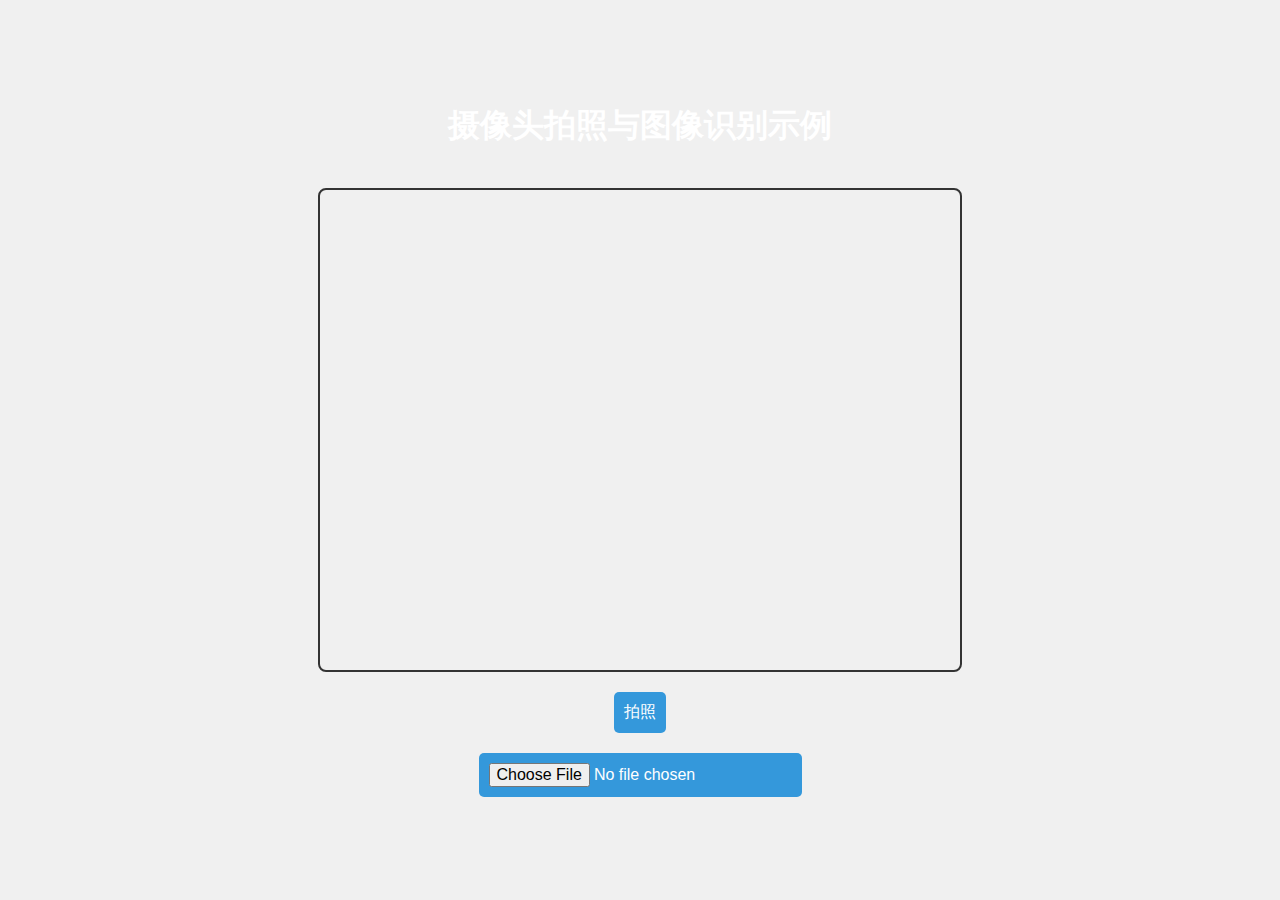
==== index.html @ c5b126ef "feat: take photos and save it." ====
<!DOCTYPE html>
<html lang="en">
<head>
    <meta charset="UTF-8">
    <meta name="viewport" content="width=device-width, initial-scale=1.0">
    <title>摄像头拍照与图像识别示例</title>
 <style>
        body {
			background-image:url("bg.png");
			background-repeat: no-repeat;
			background-size: cover;
            font-family: 'Arial', sans-serif;
            background-color: #f0f0f0;
            margin: 0;
            padding: 0;
            display: flex;
            flex-direction: column;
            align-items: center;
            justify-content: center;
            height: 100vh;
            color: #333;
        }

        h1 {
            margin-bottom: 20px;
        }

        #video, #canvas, #previewImage {
            border: 2px solid #333;
            margin-top: 20px;
            border-radius: 8px;
            max-width: 100%;
        }

        button, input, a {
            margin-top: 20px;
            padding: 10px;
            background-color: #3498db;
            color: #fff;
            border: none;
            border-radius: 5px;
            cursor: pointer;
            font-size: 16px;
            text-decoration: none;
            display: inline-block;
            transition: background-color 0.3s;
        }

        button:hover, input:hover, a:hover {
            background-color: #2980b9;
        }

        #history, #result {
            margin-top: 20px;
            text-align: center;
        }

        #history img {
            margin-top: 10px;
            border: 2px solid #333;
            border-radius: 8px;
            max-width: 100%;
        }
    </style>
</head>
<body>
    <h1 style="color:white">摄像头拍照与图像识别示例</h1>

    <video id="video" width="640" height="480" autoplay></video>
    <button id="captureButton">拍照</button>
    <input type="file" id="fileInput" accept="image/*"> <!-- 新增文件上传输入 -->
    <canvas id="canvas" style="display: none;"></canvas>
    <a id="downloadLink" style="display: none;">下载照片</a>
    <div id="result"></div>

    <!-- 新增用于预览图片的元素 -->
    <div style="display: none;">
        <h2 style="display: none;">选择的图片预览</h2>
        <img id="previewImage" style="max-width: 100%;">
    </div>

    <script>
        document.addEventListener("DOMContentLoaded", function () {
            const video = document.getElementById('video');
            const captureButton = document.getElementById('captureButton');
            const fileInput = document.getElementById('fileInput'); // 新增文件上传输入
            const canvas = document.getElementById('canvas');
            const downloadLink = document.getElementById('downloadLink');
            const resultDiv = document.getElementById('result');
            const historyDiv = document.getElementById('history');
            const previewImage = document.getElementById('previewImage'); // 新增用于预览图片的元素

            navigator.mediaDevices.getUserMedia({ video: true })
                .then((stream) => {
                    video.srcObject = stream;
                })
                .catch((error) => {
                    console.error('无法获取摄像头画面:', error);
                });

            captureButton.addEventListener('click', function () {
                takePicture();
            });

            fileInput.addEventListener('change', function (event) {
                const file = event.target.files[0];
                if (file) {
                    processImage(file);
                }
            });

            function takePicture() {
                canvas.style.display = 'block';
                const context = canvas.getContext('2d');
                const width = video.videoWidth;
                const height = video.videoHeight;

                canvas.width = width;
                canvas.height = height;

                context.drawImage(video, 0, 0, width, height);

                const imageDataUrl = canvas.toDataURL('image/png');
                localStorage.setItem('capturedImage', imageDataUrl);

                downloadLink.href = imageDataUrl;
                downloadLink.download = 'captured_image.png';
                downloadLink.style.display = 'block';

                const result = recognizeImage(imageDataUrl);
                resultDiv.innerHTML = `识别结果：${result}`;

                const history = JSON.parse(localStorage.getItem('history')) || [];
                history.push({ image: imageDataUrl, result });
                localStorage.setItem('history', JSON.stringify(history));

                updateHistoryDisplay(history);
            }

            function processImage(file) {
                const reader = new FileReader();
                reader.onload = function (event) {
                    const imageDataUrl = event.target.result;

                    // 显示预览图片
                    previewImage.src = imageDataUrl;
                    previewImage.style.display = 'block';

                    const result = recognizeImage(imageDataUrl);
                    resultDiv.innerHTML = `识别结果：${result}`;
                };
                reader.readAsDataURL(file);
            }

            function recognizeImage(imageDataUrl) {
                // 简单的示例：判断图像中是否有动物
                const image = new Image();
                image.src = imageDataUrl;

                // 假设我们使用一个简单的规则判断是否有动物（这里仅作为示例）
                const hasAnimal = Math.random() > 0.5;

                return hasAnimal ? '图像中有动物' : '图像中是人类';
            }

            function updateHistoryDisplay(history) {
                historyDiv.innerHTML = '<h2>历史记录</h2>';

                for (const entry of history) {
                    const entryDiv = document.createElement('div');
                    entryDiv.innerHTML = `
                        <img src="${entry.image}" alt="History Image" style="max-width: 100%;">
                        <p>识别结果：${entry.result}</p>
                    `;
                    historyDiv.appendChild(entryDiv);
                }
            }
        });
    </script>
</body>
</html>
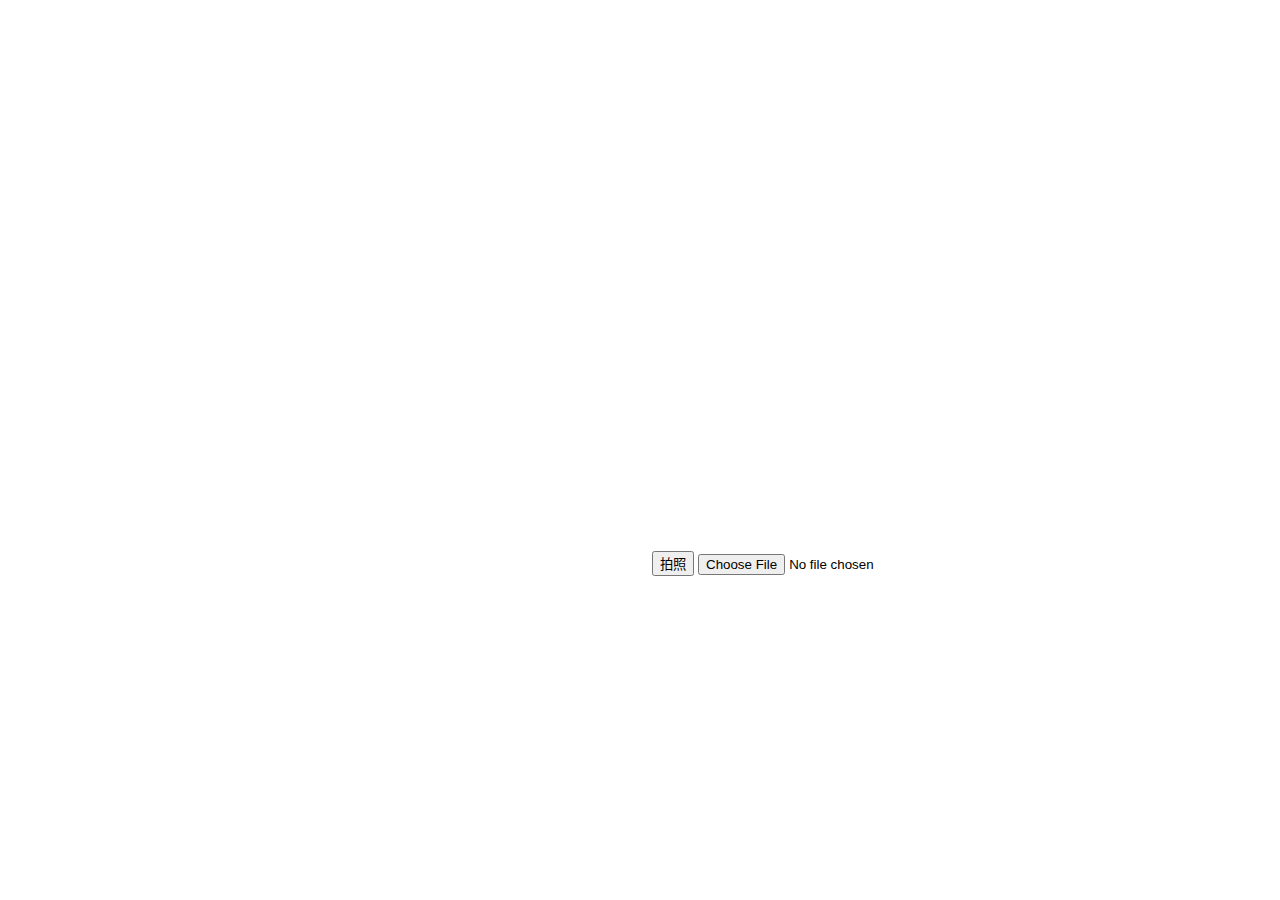
==== commit d464b131: "change" ====
--- a/index.html
+++ b/index.html
@@ -1,67 +1,10 @@
 <!DOCTYPE html>
-<html lang="en">
+<html lang="zh-CN">
 <head>
     <meta charset="UTF-8">
     <meta name="viewport" content="width=device-width, initial-scale=1.0">
     <title>摄像头拍照与图像识别示例</title>
- <style>
-        body {
-			background-image:url("bg.png");
-			background-repeat: no-repeat;
-			background-size: cover;
-            font-family: 'Arial', sans-serif;
-            background-color: #f0f0f0;
-            margin: 0;
-            padding: 0;
-            display: flex;
-            flex-direction: column;
-            align-items: center;
-            justify-content: center;
-            height: 100vh;
-            color: #333;
-        }
-
-        h1 {
-            margin-bottom: 20px;
-        }
-
-        #video, #canvas, #previewImage {
-            border: 2px solid #333;
-            margin-top: 20px;
-            border-radius: 8px;
-            max-width: 100%;
-        }
-
-        button, input, a {
-            margin-top: 20px;
-            padding: 10px;
-            background-color: #3498db;
-            color: #fff;
-            border: none;
-            border-radius: 5px;
-            cursor: pointer;
-            font-size: 16px;
-            text-decoration: none;
-            display: inline-block;
-            transition: background-color 0.3s;
-        }
-
-        button:hover, input:hover, a:hover {
-            background-color: #2980b9;
-        }
-
-        #history, #result {
-            margin-top: 20px;
-            text-align: center;
-        }
-
-        #history img {
-            margin-top: 10px;
-            border: 2px solid #333;
-            border-radius: 8px;
-            max-width: 100%;
-        }
-    </style>
+    <style src="styles/style.css"></style>
 </head>
 <body>
     <h1 style="color:white">摄像头拍照与图像识别示例</h1>
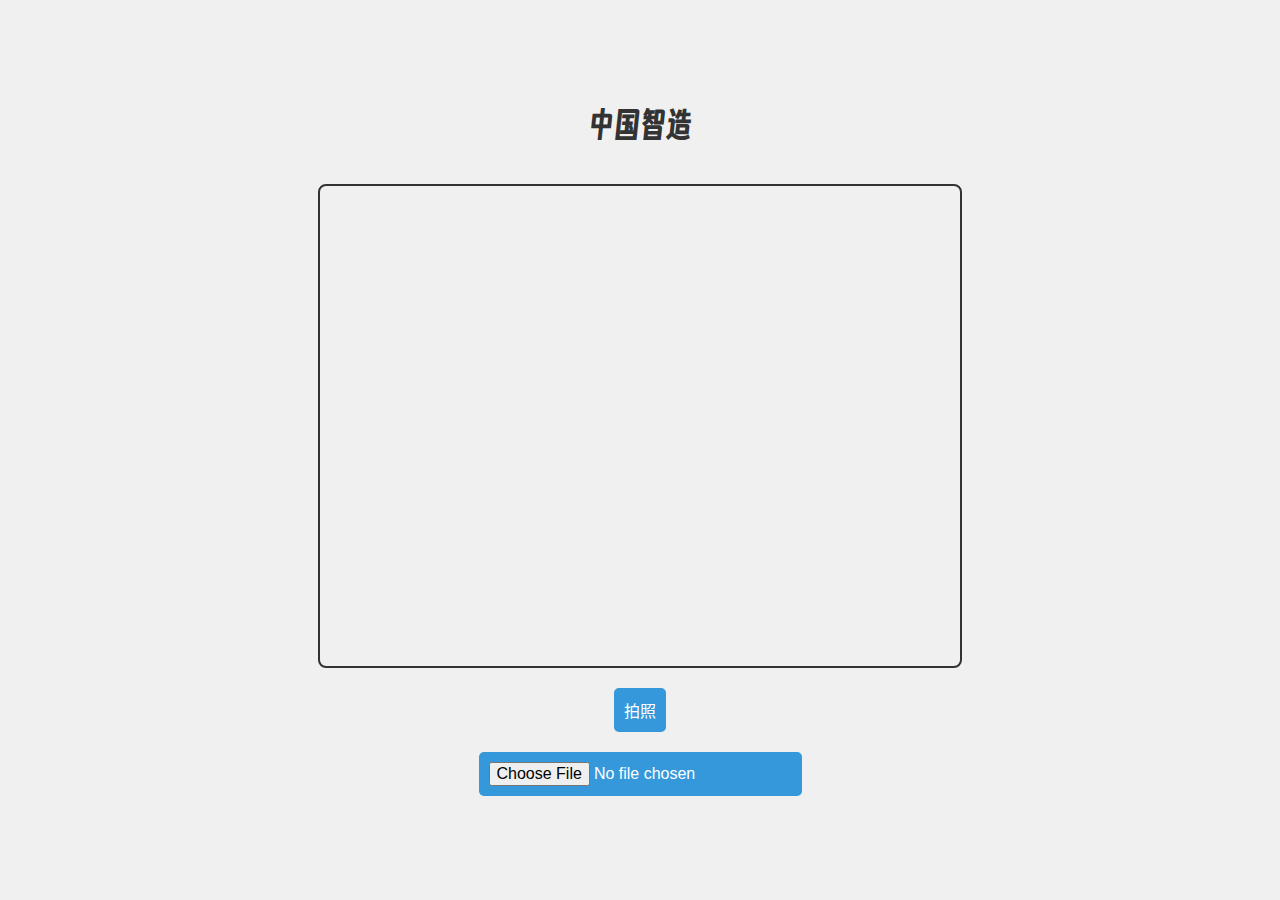
==== commit 419616e0: "fix some bugs" ====
--- a/index.html
+++ b/index.html
@@ -2,15 +2,21 @@
 <html lang="zh-CN">
 <head>
     <meta charset="UTF-8">
+    <script src="scripts/script.js"></script>
     <meta name="viewport" content="width=device-width, initial-scale=1.0">
-    <title>摄像头拍照与图像识别示例</title>
-    <style src="styles/style.css"></style>
+    <!--title>摄像头拍照与图像识别示例</title-->
+    <title>字体预览</title>
+    <link rel="stylesheet" href="styles/style.css">
+    <!--link href="https://www.mozilla.org/media/css/protocol-firefox.03b44773f9ba.css" rel="stylesheet" type="text/css">
+    <link href="https://www.mozilla.org/media/css/protocol-card.d77db2f7c1c0.css" rel="stylesheet" type="text/css">
+    <link href="https://www.mozilla.org/media/css/protocol-emphasis-box.4ddd0fb346b4.css" rel="stylesheet" type="text/css">
+    <link href="https://www.mozilla.org/media/css/firefox_desktop_download.21f80248506d.css" rel="stylesheet" type="text/css"-->
 </head>
 <body>
-    <h1 style="color:white">摄像头拍照与图像识别示例</h1>
+    <h1>中国智造</h1>
 
     <video id="video" width="640" height="480" autoplay></video>
-    <button id="captureButton">拍照</button>
+    <button id="shutter">拍照</button>
     <input type="file" id="fileInput" accept="image/*"> <!-- 新增文件上传输入 -->
     <canvas id="canvas" style="display: none;"></canvas>
     <a id="downloadLink" style="display: none;">下载照片</a>
@@ -19,106 +25,8 @@
     <!-- 新增用于预览图片的元素 -->
     <div style="display: none;">
         <h2 style="display: none;">选择的图片预览</h2>
-        <img id="previewImage" style="max-width: 100%;">
+        <img id="previewImage" alt="user input imagine" style="max-width: 100%;">
     </div>
 
-    <script>
-        document.addEventListener("DOMContentLoaded", function () {
-            const video = document.getElementById('video');
-            const captureButton = document.getElementById('captureButton');
-            const fileInput = document.getElementById('fileInput'); // 新增文件上传输入
-            const canvas = document.getElementById('canvas');
-            const downloadLink = document.getElementById('downloadLink');
-            const resultDiv = document.getElementById('result');
-            const historyDiv = document.getElementById('history');
-            const previewImage = document.getElementById('previewImage'); // 新增用于预览图片的元素
-
-            navigator.mediaDevices.getUserMedia({ video: true })
-                .then((stream) => {
-                    video.srcObject = stream;
-                })
-                .catch((error) => {
-                    console.error('无法获取摄像头画面:', error);
-                });
-
-            captureButton.addEventListener('click', function () {
-                takePicture();
-            });
-
-            fileInput.addEventListener('change', function (event) {
-                const file = event.target.files[0];
-                if (file) {
-                    processImage(file);
-                }
-            });
-
-            function takePicture() {
-                canvas.style.display = 'block';
-                const context = canvas.getContext('2d');
-                const width = video.videoWidth;
-                const height = video.videoHeight;
-
-                canvas.width = width;
-                canvas.height = height;
-
-                context.drawImage(video, 0, 0, width, height);
-
-                const imageDataUrl = canvas.toDataURL('image/png');
-                localStorage.setItem('capturedImage', imageDataUrl);
-
-                downloadLink.href = imageDataUrl;
-                downloadLink.download = 'captured_image.png';
-                downloadLink.style.display = 'block';
-
-                const result = recognizeImage(imageDataUrl);
-                resultDiv.innerHTML = `识别结果：${result}`;
-
-                const history = JSON.parse(localStorage.getItem('history')) || [];
-                history.push({ image: imageDataUrl, result });
-                localStorage.setItem('history', JSON.stringify(history));
-
-                updateHistoryDisplay(history);
-            }
-
-            function processImage(file) {
-                const reader = new FileReader();
-                reader.onload = function (event) {
-                    const imageDataUrl = event.target.result;
-
-                    // 显示预览图片
-                    previewImage.src = imageDataUrl;
-                    previewImage.style.display = 'block';
-
-                    const result = recognizeImage(imageDataUrl);
-                    resultDiv.innerHTML = `识别结果：${result}`;
-                };
-                reader.readAsDataURL(file);
-            }
-
-            function recognizeImage(imageDataUrl) {
-                // 简单的示例：判断图像中是否有动物
-                const image = new Image();
-                image.src = imageDataUrl;
-
-                // 假设我们使用一个简单的规则判断是否有动物（这里仅作为示例）
-                const hasAnimal = Math.random() > 0.5;
-
-                return hasAnimal ? '图像中有动物' : '图像中是人类';
-            }
-
-            function updateHistoryDisplay(history) {
-                historyDiv.innerHTML = '<h2>历史记录</h2>';
-
-                for (const entry of history) {
-                    const entryDiv = document.createElement('div');
-                    entryDiv.innerHTML = `
-                        <img src="${entry.image}" alt="History Image" style="max-width: 100%;">
-                        <p>识别结果：${entry.result}</p>
-                    `;
-                    historyDiv.appendChild(entryDiv);
-                }
-            }
-        });
-    </script>
 </body>
 </html>
--- a/styles/style.css
+++ b/styles/style.css
@@ -0,0 +1,65 @@
+@font-face {
+    font-family: "smileysans";
+    src: url("../fonts/SmileySans-Oblique.otf.woff2");
+}
+@font-face {
+    font-family: "misans";
+    src: url("../fonts/MiSans-Normal.woff2");
+}
+body {
+    background-image:url("bg.png");
+    background-repeat: no-repeat;
+    background-size: cover;
+    font-family: 'misans','smileysans', sans-serif;
+    background-color: #f0f0f0;
+    margin: 0;
+    padding: 0;
+    display: flex;
+    flex-direction: column;
+    align-items: center;
+    justify-content: center;
+    height: 100vh;
+    color: #333;
+}
+
+h1 {
+    margin-bottom: 20px;
+    font-family: 'smileysans', sans-serif;
+}
+
+#video, #canvas, #previewImage {
+    border: 2px solid #333;
+    margin-top: 20px;
+    border-radius: 8px;
+    max-width: 100%;
+}
+
+button, input, a {
+    margin-top: 20px;
+    padding: 10px;
+    background-color: #3498db;
+    color: #fff;
+    border: none;
+    border-radius: 5px;
+    cursor: pointer;
+    font-size: 16px;
+    text-decoration: none;
+    display: inline-block;
+    transition: background-color 0.3s;
+}
+
+button:hover, input:hover, a:hover {
+    background-color: #2980b9;
+}
+
+#history, #result {
+    margin-top: 20px;
+    text-align: center;
+}
+
+#history img {
+    margin-top: 10px;
+    border: 2px solid #333;
+    border-radius: 8px;
+    max-width: 100%;
+}